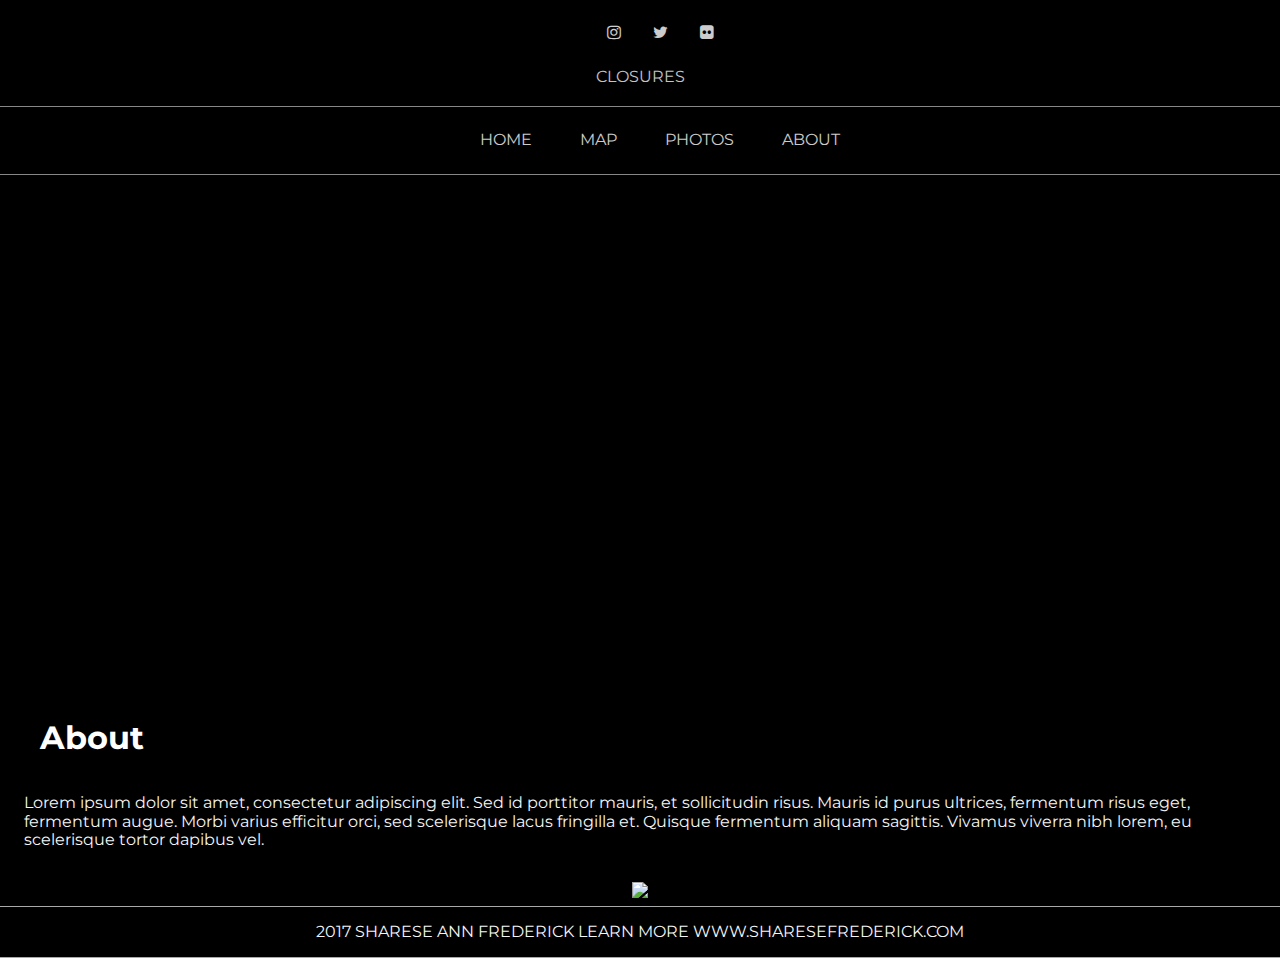
==== index.html @ 969e7eb1 "Adding HTML & CSS" ====
<!DOCTYPE html>
<html>
  <head>
    <link rel="stylesheet" href="css/normalize.css">
    <link rel="stylesheet" href="css/style.css">
    <link rel="stylesheet" href="https://cdnjs.cloudflare.com/ajax/libs/font-awesome/4.7.0/css/font-awesome.min.css">
    <link href="https://fonts.googleapis.com/css?family=Montserrat" rel="stylesheet">
    <title>Closures by Sharese Ann Frederick</title>
  </head>
 <body>
	  <header>
	  	<ul id="social-container">
	  		<li class="social-items"><a href="#" class="fa fa-instagram"></a></li>
			<li class="social-items"><a href="#" class="fa fa-twitter"></a></li>
			<li class="social-items"><a href="#" class="fa fa-flickr"></a></li>
  		</ul>
	  	<p class="header-logo">Closures</p>
		  <nav>
		  <ul id="nav-container">
			<li class="nav-items"><a href="#">Home</a></li>
			<li class="nav-items"><a href="#">Map</a></li>
			<li class="nav-items"><a href="#">Photos</a></li>
			<li class="nav-items"><a href="#">About</a></li>
			</ul>	
		  </nav>
	  </header>
	  <main>
		  <section class="about">
		  <section class="heroimages">
		  </section>	
		  	<h1>About</h1>
		  	<p class="text-block">
		  	Lorem ipsum dolor sit amet, consectetur adipiscing elit. Sed id porttitor mauris, et sollicitudin risus. Mauris id purus ultrices, fermentum risus eget, fermentum augue. Morbi varius efficitur orci, sed scelerisque lacus fringilla et. Quisque fermentum aliquam sagittis. Vivamus viverra nibh lorem, eu scelerisque tortor dapibus vel.</p>
		  </section>
		  <section class="map-intro">
		  	<img src="http://via.placeholder.com/800x500">
	  	  </section>
	  </main>
	  <footer>
	  	<p class="footer-text">2017 Sharese Ann Frederick Learn More www.Sharesefrederick.com</p>
	  </footer> 
 </body>
</html>
---- css/style.css ----
* {
  box-sizing: border-box;
}

body {
	background-color: black;
	font-family: 'Montserrat', sans-serif;
	color: whitesmoke;
}

nav {
	border-top: darkgray 1px solid;
	border-bottom: darkgray 1px solid;
}

header{
	position: sticky;
  	top: 0;
  	z-index: 1;
  	background-color: black;
  	opacity: 0.8;

}

header .header-logo{
	padding: .25em;
	text-align: center;
	text-transform: uppercase;
}

#social-container {
	width:100%;
	display: flex;
	justify-content: center;
}

#social-container li{
	list-style: none;
}


#nav-container {
	display: flex;
	justify-content: center;
}

#nav-container li{
	list-style: none;
	margin: .25em;
	padding: .25em;
	text-transform: uppercase;
}

h1, h2, h3, h4, h5, h6, a {
	padding-left: 1em;
	padding-right: 1em;
	padding-top: .5em;
	padding-bottom: .5em;
	color:white;
}

a:link {
	text-decoration: none;
}
a:hover {
	background-color:rgba(232, 156, 17, 0.63);
}



.heroimages {
	background-image: url("http://via.placeholder.com/350x150");
	width: 100%;
	height: 500px;
	opacity: 0.6;
}

.about {
	width: 100%;
	padding: .5em;
}

.map-intro{
	width: 100%;
	padding: .5em;
	display:flex;
	justify-content: center;

}

.text-block {
	padding-left: 1em;
	padding-right: 1em;

}

footer{
	display: flex;
	justify-content: center;
	border-top: darkgray 1px solid;
	border-bottom: darkgray 1px solid;
}

footer .footer-text {
	text-transform: uppercase;

}
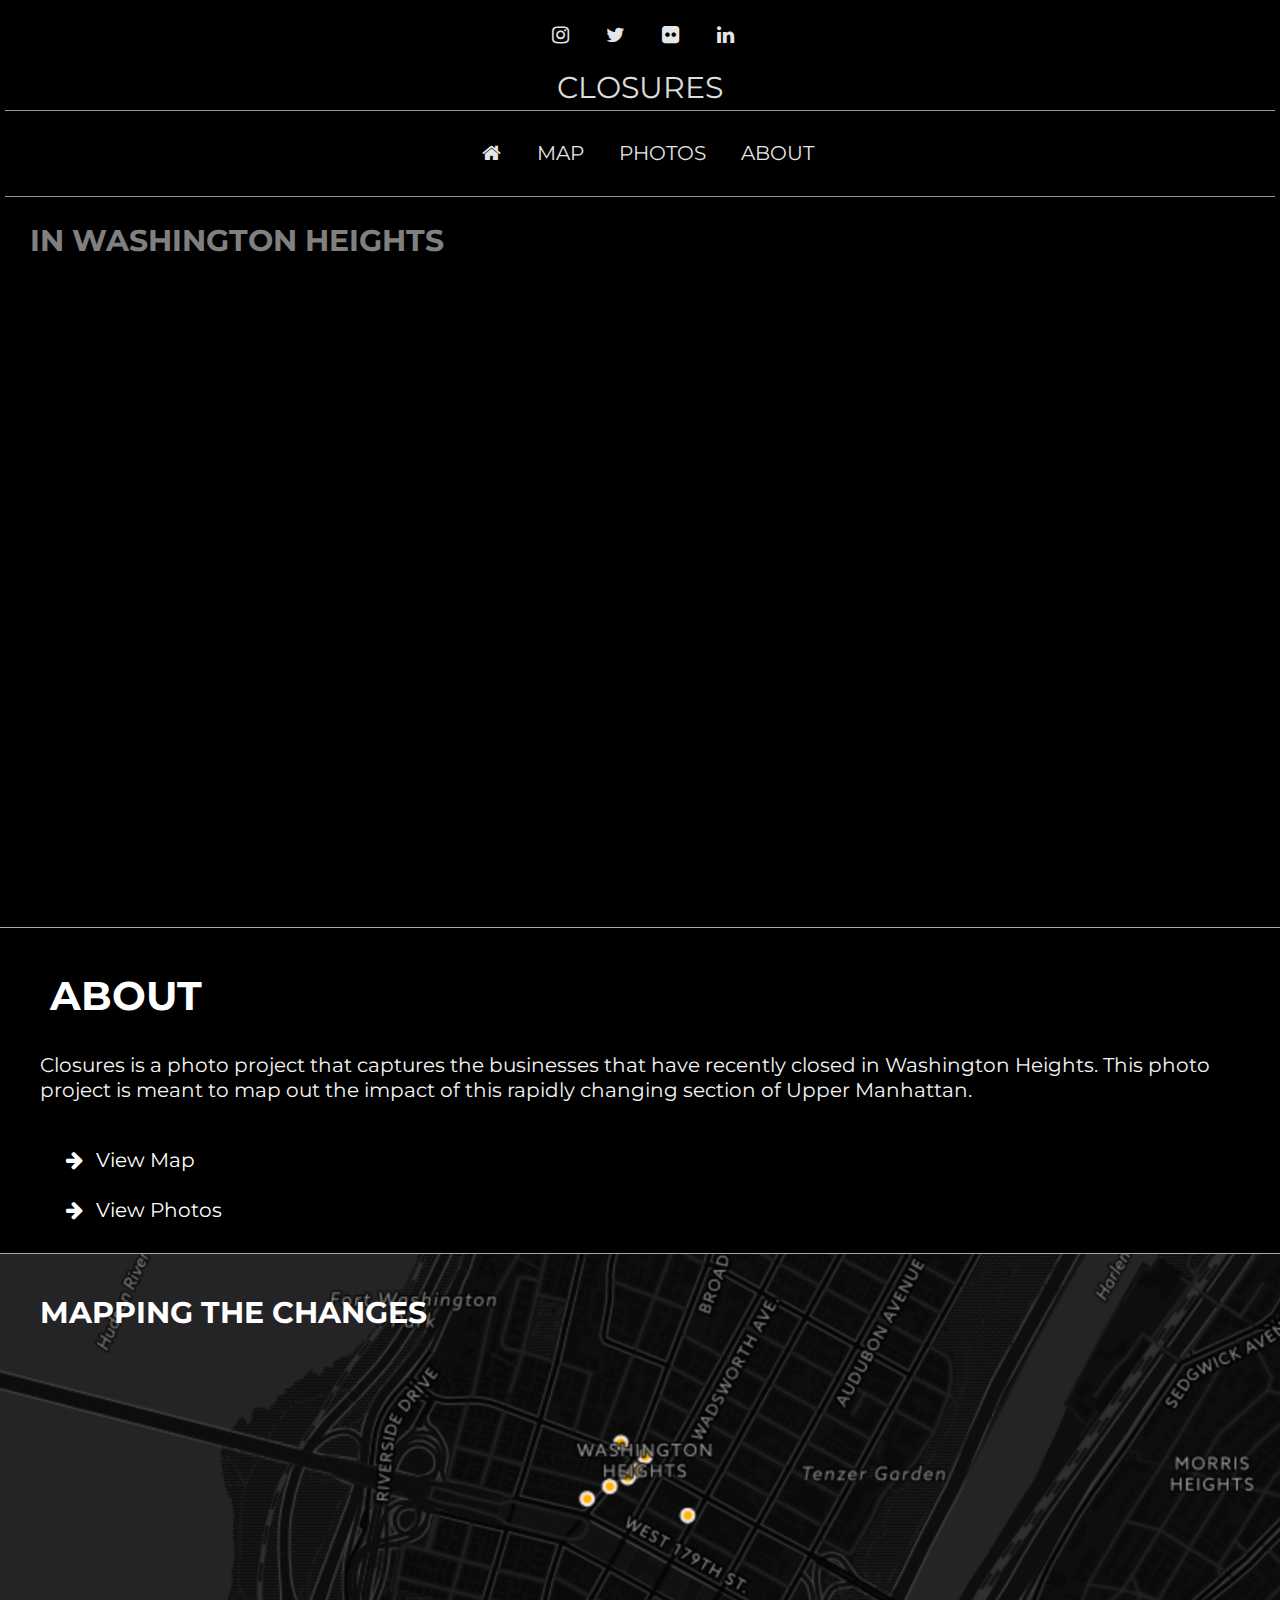
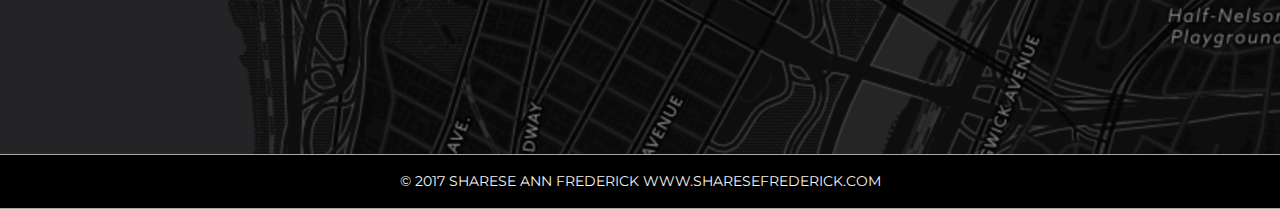
==== commit a30e0d44: "updated" ====
--- a/index.html
+++ b/index.html
@@ -6,38 +6,50 @@
     <link rel="stylesheet" href="https://cdnjs.cloudflare.com/ajax/libs/font-awesome/4.7.0/css/font-awesome.min.css">
     <link href="https://fonts.googleapis.com/css?family=Montserrat" rel="stylesheet">
     <title>Closures by Sharese Ann Frederick</title>
+   
   </head>
  <body>
 	  <header>
 	  	<ul id="social-container">
-	  		<li class="social-items"><a href="#" class="fa fa-instagram"></a></li>
-			<li class="social-items"><a href="#" class="fa fa-twitter"></a></li>
-			<li class="social-items"><a href="#" class="fa fa-flickr"></a></li>
+	  		<li class="social-items"><a href="http://instagram.com/sharesef/" target="_blank" class="fa fa-instagram"></a></li>
+			<li class="social-items"><a href="https://twitter.com/ShareseF" target="_blank" class="fa fa-twitter"></a></li>
+			<li class="social-items"><a href="https://www.flickr.com/photos/sinaasappeljuice/" target ="_blank"class="fa fa-flickr"></a></li>
+			<li class="social-items"><a href="https://www.linkedin.com/in/sharese-ann-frederick-bb504217/" target ="_blank"class="fa fa-linkedin"></a></li>
   		</ul>
 	  	<p class="header-logo">Closures</p>
 		  <nav>
 		  <ul id="nav-container">
-			<li class="nav-items"><a href="#">Home</a></li>
-			<li class="nav-items"><a href="#">Map</a></li>
-			<li class="nav-items"><a href="#">Photos</a></li>
-			<li class="nav-items"><a href="#">About</a></li>
+			<li class="nav-items"><a href="index.html"><span class="fa fa-home"></a></li>
+			<li class="nav-items"><a href="map.html">Map</a></li>
+			<li class="nav-items"><a href="photos.html">Photos</a></li>
+			<li class="nav-items"><a href="about.html">About</a></li>
 			</ul>	
 		  </nav>
 	  </header>
-	  <main>
-		  <section class="about">
-		  <section class="heroimages">
-		  </section>	
-		  	<h1>About</h1>
-		  	<p class="text-block">
-		  	Lorem ipsum dolor sit amet, consectetur adipiscing elit. Sed id porttitor mauris, et sollicitudin risus. Mauris id purus ultrices, fermentum risus eget, fermentum augue. Morbi varius efficitur orci, sed scelerisque lacus fringilla et. Quisque fermentum aliquam sagittis. Vivamus viverra nibh lorem, eu scelerisque tortor dapibus vel.</p>
-		  </section>
-		  <section class="map-intro">
-		  	<img src="http://via.placeholder.com/800x500">
-	  	  </section>
-	  </main>
+	<section class="heroimages">
+	<div class="label"><h2>In Washington Heights</h2></div>
+	</section>
+	<section class="about">	
+	<h1>About</h1>
+	<p class="text-block">
+		  	Closures is a photo project that captures the businesses that have recently closed in Washington Heights. This photo project is meant to map out the impact of this rapidly changing section of Upper Manhattan.
+		  	<br><br>
+		  	<p class ="arrow-indent">
+		  	<a href="map.html"><span class="fa fa-arrow-right" aria-hidden="true"></span> View Map</a>
+		  	<br><br>
+		  	<a href="photos.html"><span class="fa fa-arrow-right" aria-hidden="true"> </span> View Photos</a>
+		  	</p>
+		  	</p>
+	</section>
+
+	<section class="map-intro">
+	<div class="label"><h2>Mapping the Changes</h2></div>
+  </div>
+	 </section>
+ 
 	  <footer>
-	  	<p class="footer-text">2017 Sharese Ann Frederick Learn More www.Sharesefrederick.com</p>
+	  	<p class="footer-text">&copy; 2017 Sharese Ann Frederick
+	  	 www.Sharesefrederick.com</p>
 	  </footer> 
  </body>
 </html>--- a/css/style.css
+++ b/css/style.css
@@ -4,8 +4,10 @@
 
 body {
 	background-color: black;
+	color: whitesmoke;
 	font-family: 'Montserrat', sans-serif;
-	color: whitesmoke;
+	font-size: 20px;
+	line-height: 1.25em;
 }
 
 nav {
@@ -18,24 +20,38 @@
   	top: 0;
   	z-index: 1;
   	background-color: black;
-  	opacity: 0.8;
+  	opacity: 0.9;
+  	padding: .25em;
+  	display: flex;
+	justify-content: center;
+	flex-direction: column;
 
 }
 
 header .header-logo{
-	padding: .25em;
+	text-transform: uppercase;
 	text-align: center;
-	text-transform: uppercase;
+	font-size:30px;
+	margin: 10px;
+
 }
 
 #social-container {
-	width:100%;
+	text-align: center;
 	display: flex;
 	justify-content: center;
-}
-
-#social-container li{
+	margin: 5px;
+
+
+	
+}
+
+#social-container li {
+	margin-right: 35px;
 	list-style: none;
+	padding-top: .5em;
+	padding-bottom: .5em;
+
 }
 
 
@@ -45,53 +61,331 @@
 }
 
 #nav-container li{
+	margin-right: 25px;
+	text-align: center;
 	list-style: none;
-	margin: .25em;
-	padding: .25em;
+	padding-top: .5em;
+	padding-bottom: .5em;
 	text-transform: uppercase;
 }
 
-h1, h2, h3, h4, h5, h6, a {
+
+/*GENERAL */
+
+h1, h2, h3, h4, h5, h6 {
 	padding-left: 1em;
 	padding-right: 1em;
+	padding-top: .025em;
+	padding-bottom: .025em;
+	line-height: 1.5em;
+	color:white;
+	text-transform: uppercase;
+}
+
+
+
+
+header li a {
 	padding-top: .5em;
 	padding-bottom: .5em;
 	color:white;
-}
+	padding-left: 5px;
+	padding-right: 5px;
+
+}
+
 
 a:link {
 	text-decoration: none;
-}
+	color:white;
+}
+
+a:visited {
+	text-decoration: none;
+	color:white;
+}
+
 a:hover {
-	background-color:rgba(232, 156, 17, 0.63);
-}
-
-
+	background-color:rgba(245, 182, 58, 0.82);
+	transition: all .3s;
+	border-radius: 3px;
+	padding:5px;
+}
+
+
+
+.text-block {
+	padding-left: 1.5em;
+	padding-right: 1.5em;
+
+}
+
+.text-block a:visited {
+	text-decoration: none;
+	color: white;
+	padding-left: 1.5em;
+	padding-right: 1.5em;
+	margin: 1px;
+}
+
+.text-block a{
+	padding-left: 5px;
+	padding-right: 5px;
+
+}
+
+.fa {
+	width:1.5em;
+	margin:-5px;
+}
+
+/* HOME */
 
 .heroimages {
-	background-image: url("http://via.placeholder.com/350x150");
+	background-image:url("https://c1.staticflickr.com/1/528/31799272370_d283d8ebb0_c.jpg");
+	background-size: cover;
+	background-position:center; 
+	position:relative;
+	top:-10px;
+	opacity: 0.5;
 	width: 100%;
-	height: 500px;
-	opacity: 0.6;
-}
+	height: 700px;
+	animation: photoswitch 20s infinite linear;
+}
+
+#label h2 {
+	color:white;
+	opacity:none;
+	padding-left: 1em;
+	padding-right: 1em;
+
+}
+
+.arrow-indent {
+	padding-left: 3em;
+	padding-right: 1.5em;
+	margin: 1px;
+}
+
+ @keyframes photoswitch {
+  0% { 
+  	background-image:url("https://c1.staticflickr.com/3/2943/33976735871_308fea84d7_c.jpg");
+  	background-size: cover;
+  	background-position:center; 
+  	background-repeat: no-repeat;
+  	width: 100%;
+	height: 700px;
+	opacity: 0.9;
+  }
+
+
+  10% { 
+  	background-image:url("https://c1.staticflickr.com/5/4283/35599841035_73ce3d3ce1_k.jpg");
+  	background-size: cover;
+  	background-position:center; 
+  	background-repeat: no-repeat;
+  	width: 100%;
+	height: 700px;
+	opacity: 0.9;
+  }
+
+  20% { 
+  	background-image:url("https://c1.staticflickr.com/3/2849/34066224686_ce7e442ac1_c.jpg");
+  	background-size: cover;
+  	background-position:center; 
+  	background-repeat: no-repeat;
+  	width: 100%;
+	height: 700px;
+	opacity: 0.9;
+  }
+
+  30% { 
+  	background-image:url("https://c1.staticflickr.com/5/4163/34220190931_7eb64f1104_c.jpg");
+  	background-size: cover;
+  	background-position:center; 
+  	background-repeat: no-repeat;
+  	width: 100%;
+	height: 700px;
+	opacity: 0.9;
+  }
+
+   40% { 
+  	background-image:url("https://c1.staticflickr.com/3/2819/33508997514_f53af5c6d9_c.jpg");
+  	background-size: cover;
+  	background-position:center; 
+  	background-repeat: no-repeat;
+  	width: 100%;
+	height: 700px;
+	opacity: 0.9;
+  }
+
+
+  50% { 
+  	background-image:url("https://c1.staticflickr.com/5/4185/33508991204_1e31cea1c7_c.jpg");
+  	background-size: cover;
+  	background-position:center; 
+  	background-repeat: no-repeat;
+  	width: 100%;
+	height: 700px;
+	opacity: 0.9;
+  }
+
+  60% { 
+  	background-image:url("https://c2.staticflickr.com/4/3930/34107154915_a2e69b27f2_c.jpg");
+  	background-size: cover;
+  	background-position:center; 
+  	background-repeat: no-repeat;
+  	width: 100%;
+	height: 700px;
+	opacity: 0.9;
+  }
+
+  70% { 
+  	background-image:url("https://c1.staticflickr.com/3/2819/34220186391_4a0c5c7743_c.jpg");
+  	background-size: cover;
+  	background-position:center; 
+  	background-repeat: no-repeat;
+  	width: 100%;
+	height: 700px;
+	opacity: 0.9; 
+}
+
+  80% { 
+  	background-image:url("https://c1.staticflickr.com/5/4283/35599841035_432b1f84ae_c.jpg");
+  	background-size: cover;
+  	background-position:center; 
+  	background-repeat: no-repeat;
+  	width: 100%;
+	height: 700px;
+	opacity: 0.9;
+  }
+
+  90% { 
+  	background-image:url("https://c1.staticflickr.com/5/4227/35599848865_5ca8188b5e_c.jpg");
+  	background-size: cover;
+  	background-position:center; 
+  	background-repeat: no-repeat;
+  	width: 100%;
+	height: 700px;
+	opacity: 0.9;
+  } 
+  
+  100% { 
+  	background-image:url("https://c2.staticflickr.com/8/7138/26217903353_c07d31e967_c.jpg");
+  	background-size: cover;
+  	background-position:center; 
+  	background-repeat: no-repeat;
+  	width: 100%;
+	height: 700px;
+	opacity: 0.9;
+  }
+}
+
 
 .about {
 	width: 100%;
 	padding: .5em;
-}
+	border-top: darkgray 1px solid;
+	border-bottom: darkgray 1px solid;
+}
+
 
 .map-intro{
+	padding: .5em;
+	background-image: url("../img/homepage/map-sample.png");
+	background-size: cover;
+	background-position:center; 
+	width: 100%;
+	height: 500px;
+	animation: mapswitch 5s infinite;
+	transition: .5s ease;
+}
+
+
+@keyframes mapswitch {
+
+  0% { 
+  	background-image:url("../img/homepage/map-sample2.png");
+  	background-size: cover; 
+  	background-repeat: no-repeat;
+  	width: 100%;
+	height: 500px;
+  }
+
+  33.33% { 
+  	background-image:url("../img/homepage/map-sample3.png");
+  	background-size: cover; 
+  	background-repeat: no-repeat;
+  	width: 100%;
+	height: 500px;
+  }
+
+  100% { 
+  	background-image:url("../img/homepage/map-sample4.png");
+  	background-size: cover; 
+  	background-repeat: no-repeat;
+  	width: 100%;
+  	height: 500px;
+  }
+
+}
+
+
+/* PHOTOS */
+
+.photos-description {
 	width: 100%;
 	padding: .5em;
-	display:flex;
-	justify-content: center;
-
-}
-
-.text-block {
-	padding-left: 1em;
-	padding-right: 1em;
-
+
+}
+
+.gallery {
+
+
+}
+
+ #gallery-img {
+ display:flex;
+ flex-wrap:wrap;
+ justify-content: center;
+}
+
+#gallery-img a img{
+ margin:5px;
+ opacity: 0.7;
+
+}
+
+#gallery-img a img:hover{
+ opacity: 0.9;
+
+}
+
+
+/* ABOUT */
+.bio {
+	background-image:url("https://pbs.twimg.com/profile_banners/129656183/1461707966/1500x500");
+ 	background-size: cover;
+ 	background-position: center;
+ 	background-attachment: scroll;
+ 	background-repeat: no-repeat;
+ 	width: 100%;
+	height: 300px;
+	opacity: 0.9;
+	padding-left: 10px;
+}
+/* MAP PAGE */
+
+.map-description {
+	width: 100%;
+	padding: .5em;
+
+}
+
+.map {
+	width: 100%;
+	height: 650px;
+	padding: .5em;
 }
 
 footer{
@@ -103,5 +397,160 @@
 
 footer .footer-text {
 	text-transform: uppercase;
-
-}
+	font-size: 14px;
+
+}
+
+/* MOBILE OPTIONS*/
+
+@media screen and (max-width:950px) {
+	
+	/*GENERAL */
+
+	body {
+
+	font-size: 22px;
+}
+
+	.heroimages {
+		height: 400px;
+		animation: photoswitch 20s infinite linear;
+	}
+ 
+ @keyframes photoswitch {
+  0% { 
+  	background-image:url("https://c1.staticflickr.com/3/2943/33976735871_308fea84d7_c.jpg");
+  	background-size: cover;
+  	background-position:center; 
+  	background-repeat: no-repeat;
+  	width: 100%;
+	height: 400px;
+	opacity: 0.9;
+  }
+
+
+  10% { 
+  	background-image:url("https://c1.staticflickr.com/5/4283/35599841035_73ce3d3ce1_k.jpg");
+  	background-size: cover;
+  	background-position:center; 
+  	background-repeat: no-repeat;
+  	width: 100%;
+	height: 400px;
+	opacity: 0.9;
+  }
+
+  20% { 
+  	background-image:url("https://c1.staticflickr.com/3/2849/34066224686_ce7e442ac1_c.jpg");
+  	background-size: cover;
+  	background-position:center; 
+  	background-repeat: no-repeat;
+  	width: 100%;
+	height: 400px;
+	opacity: 0.9;
+  }
+
+  30% { 
+  	background-image:url("https://c1.staticflickr.com/5/4163/34220190931_7eb64f1104_c.jpg");
+  	background-size: cover;
+  	background-position:center; 
+  	background-repeat: no-repeat;
+  	width: 100%;
+	height: 400px;
+	opacity: 0.9;
+  }
+
+   40% { 
+  	background-image:url("https://c1.staticflickr.com/3/2819/33508997514_f53af5c6d9_c.jpg");
+  	background-size: cover;
+  	background-position:center; 
+  	background-repeat: no-repeat;
+  	width: 100%;
+	height: 400px;
+	opacity: 0.9;
+  }
+
+
+  50% { 
+  	background-image:url("https://c1.staticflickr.com/5/4185/33508991204_1e31cea1c7_c.jpg");
+  	background-size: cover;
+  	background-position:center; 
+  	background-repeat: no-repeat;
+  	width: 100%;
+	height: 400px;
+	opacity: 0.9;
+  }
+
+  60% { 
+  	background-image:url("https://c2.staticflickr.com/4/3930/34107154915_a2e69b27f2_c.jpg");
+  	background-size: cover;
+  	background-position:center; 
+  	background-repeat: no-repeat;
+  	width: 100%;
+	height: 400px;
+	opacity: 0.9;
+  }
+
+  70% { 
+  	background-image:url("https://c1.staticflickr.com/3/2819/34220186391_4a0c5c7743_c.jpg");
+  	background-size: cover;
+  	background-position:center; 
+  	background-repeat: no-repeat;
+  	width: 100%;
+	height: 400px;
+	opacity: 0.9; 
+}
+
+  80% { 
+  	background-image:url("https://c1.staticflickr.com/5/4283/35599841035_432b1f84ae_c.jpg");
+  	background-size: cover;
+  	background-position:center; 
+  	background-repeat: no-repeat;
+  	width: 100%;
+	height: 400px;
+	opacity: 0.9;
+  }
+
+  90% { 
+  	background-image:url("https://c1.staticflickr.com/5/4227/35599848865_5ca8188b5e_c.jpg");
+  	background-size: cover;
+  	background-position:center; 
+  	background-repeat: no-repeat;
+  	width: 100%;
+	height: 400px;
+	opacity: 0.9;
+  } 
+  
+  100% { 
+  	background-image:url("https://c2.staticflickr.com/8/7138/26217903353_c07d31e967_c.jpg");
+  	background-size: cover;
+  	background-position:center; 
+  	background-repeat: no-repeat;
+  	width: 100%;
+	height: 400px;
+	opacity: 0.9;
+  }
+}
+
+
+	footer .footer-text {
+		text-align:center;
+		font-size: 12px;
+
+}
+}
+
+
+
+/*GENERAL */
+
+
+/* HOME */
+
+/* PHOTOS*/
+
+/* MAP */
+
+/* PHOTOS */
+
+
+
